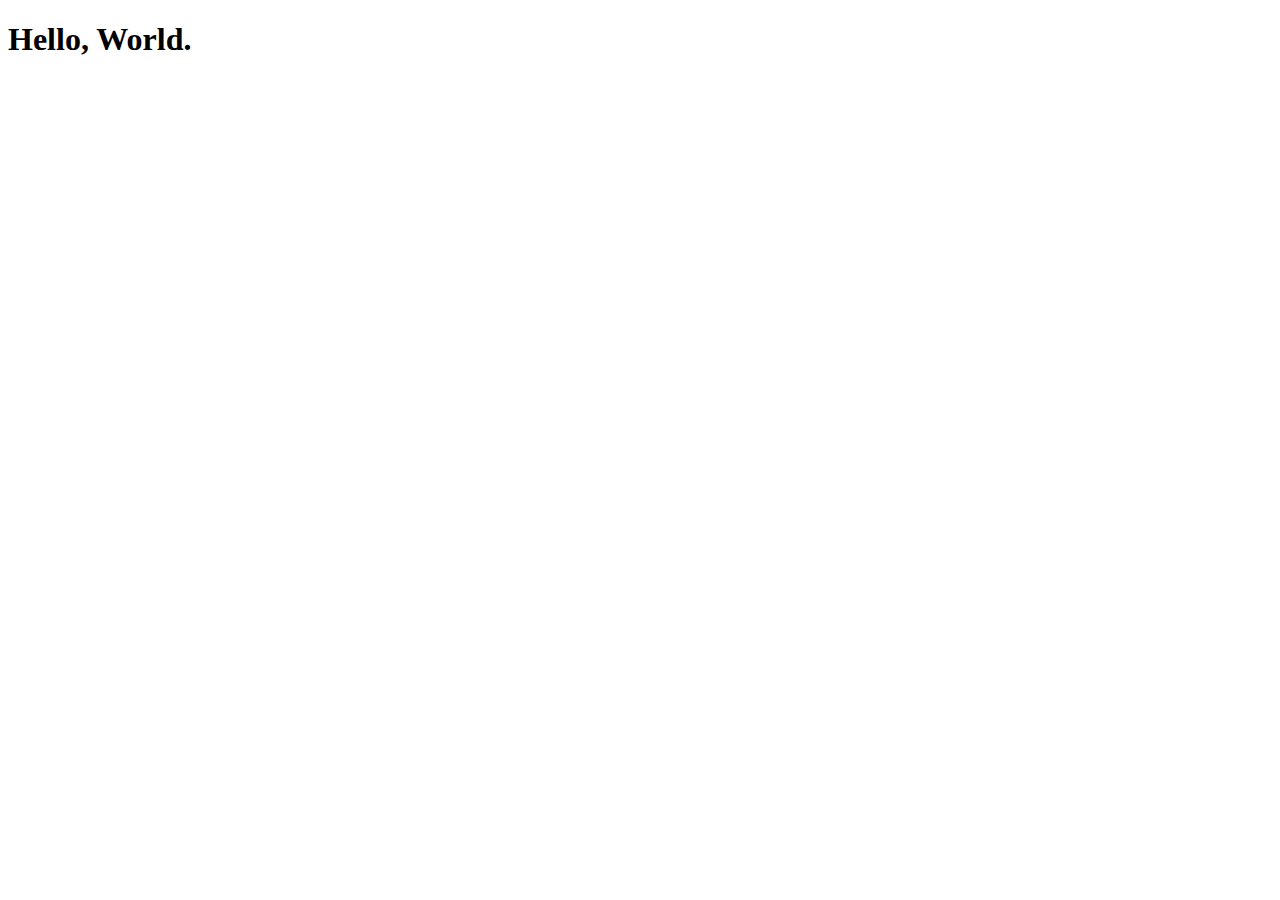
==== index.html @ 615b4fb6 "Initial commit" ====
<!DOCTYPE html>
<html lang="en">
<head>
    <meta charset="UTF-8">
    <meta http-equiv="X-UA-Compatible" content="IE=edge">
    <meta name="viewport" content="width=device-width, initial-scale=1.0">
    <title>Document</title>
</head>
<body>
    <h1>Hello, World.</h1>
</body>
</html>
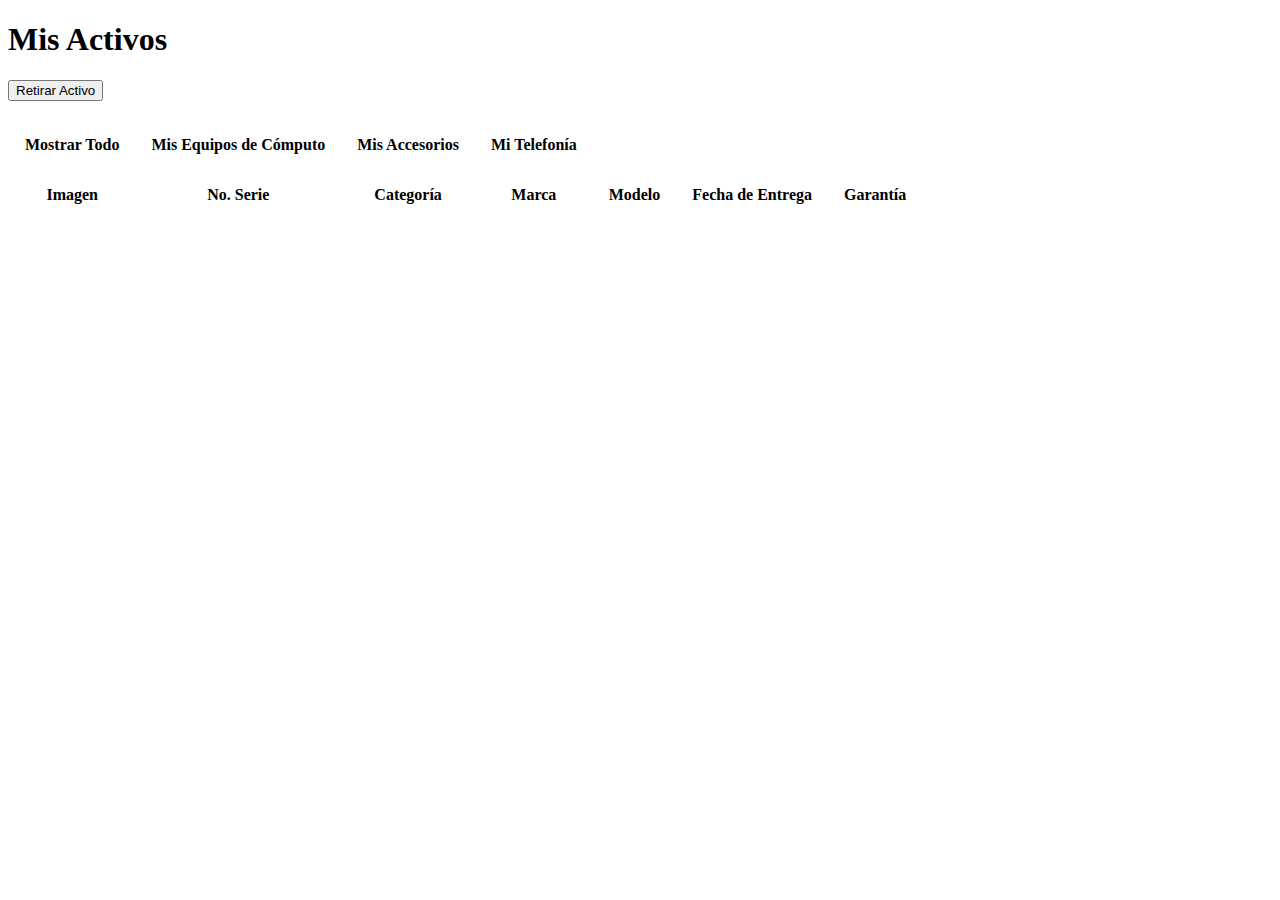
==== commit bd2c137b: "Añadir estructura básica, no-funcional de la interfaz - Título - Botón de retirar activo - Cabeceras" ====
--- a/index.html
+++ b/index.html
@@ -6,7 +6,42 @@
     <meta name="viewport" content="width=device-width, initial-scale=1.0">
     <title>Document</title>
 </head>
+
+<style>
+    th, td
+    {
+        padding: 15px;
+    }
+</style>
+
 <body>
-    <h1>Hello, World.</h1>
+    <h1>Mis Activos</h1>
+
+    <button action="">Retirar Activo</button>
+    <br/>
+    <br/>
+
+    <table>
+        <thead>
+            <tr>
+                <th>Mostrar Todo</th>
+                <th>Mis Equipos de Cómputo</th>
+                <th>Mis Accesorios</th>
+                <th>Mi Telefonía</th>
+            </tr>
+            <tr>
+                <th>Imagen</th>
+                <th>No. Serie</th>
+                <th>Categoría</th>
+                <th>Marca</th>
+                <th>Modelo</th>
+                <th>Fecha de Entrega</th>
+                <th>Garantía</th>
+            </tr>
+        </thead>
+        <tbody>
+
+        </tbody>
+    </table>
 </body>
 </html>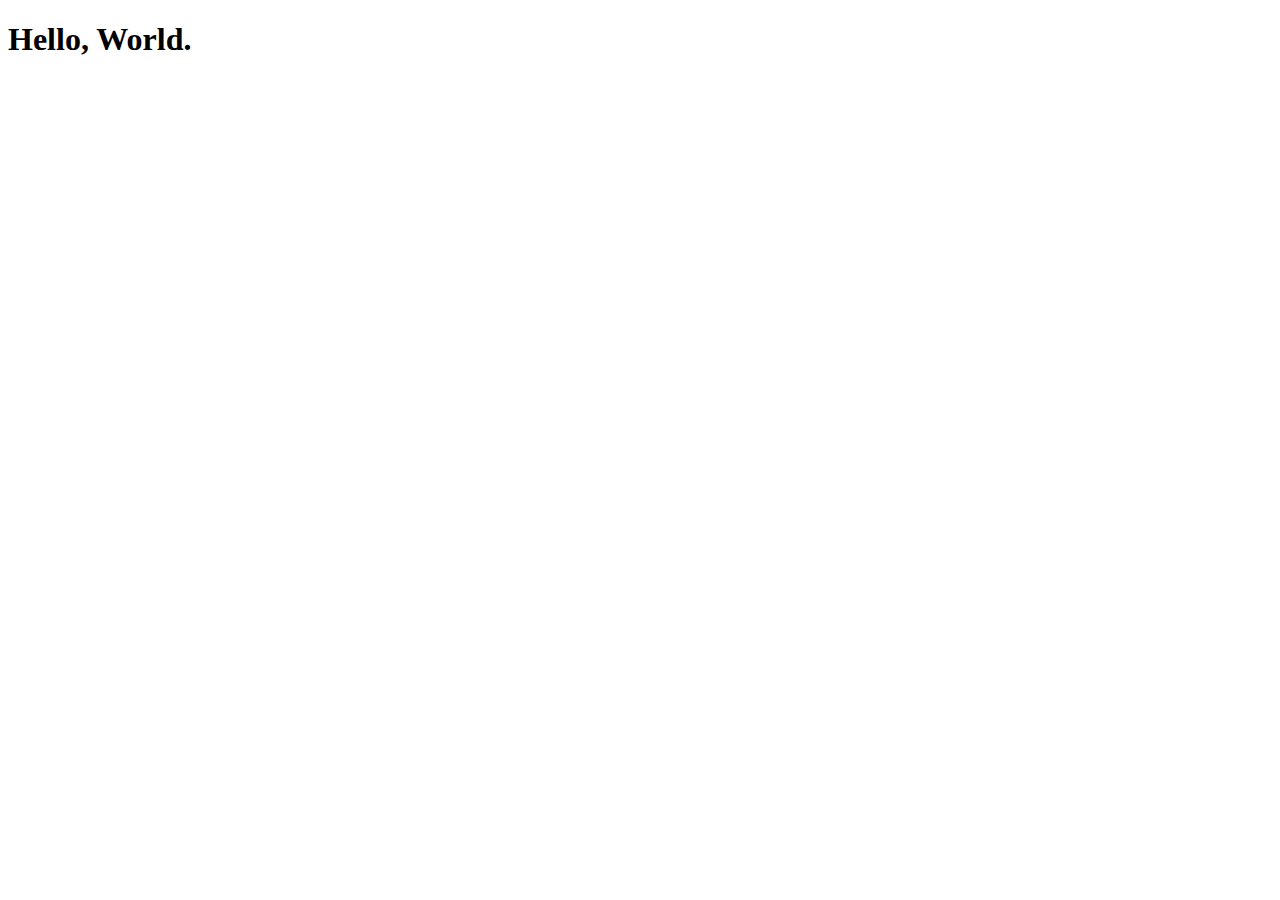
==== commit 2c346827: "Auxiliar commit" ====
--- a/index.html
+++ b/index.html
@@ -1,47 +1,15 @@
 <!DOCTYPE html>
 <html lang="en">
-<head>
-    <meta charset="UTF-8">
-    <meta http-equiv="X-UA-Compatible" content="IE=edge">
-    <meta name="viewport" content="width=device-width, initial-scale=1.0">
-    <title>Document</title>
-</head>
 
-<style>
-    th, td
-    {
-        padding: 15px;
-    }
-</style>
+    <head>
+        <meta charset="UTF-8">
+        <meta http-equiv="X-UA-Compatible" content="IE=edge">
+        <meta name="viewport" content="width=device-width, initial-scale=1.0">
+        <title>Organa</title>
+    </head>
 
-<body>
-    <h1>Mis Activos</h1>
+    <body>
+        <h1>Hello, World.</h1>
+    </body>
 
-    <button action="">Retirar Activo</button>
-    <br/>
-    <br/>
-
-    <table>
-        <thead>
-            <tr>
-                <th>Mostrar Todo</th>
-                <th>Mis Equipos de Cómputo</th>
-                <th>Mis Accesorios</th>
-                <th>Mi Telefonía</th>
-            </tr>
-            <tr>
-                <th>Imagen</th>
-                <th>No. Serie</th>
-                <th>Categoría</th>
-                <th>Marca</th>
-                <th>Modelo</th>
-                <th>Fecha de Entrega</th>
-                <th>Garantía</th>
-            </tr>
-        </thead>
-        <tbody>
-
-        </tbody>
-    </table>
-</body>
 </html>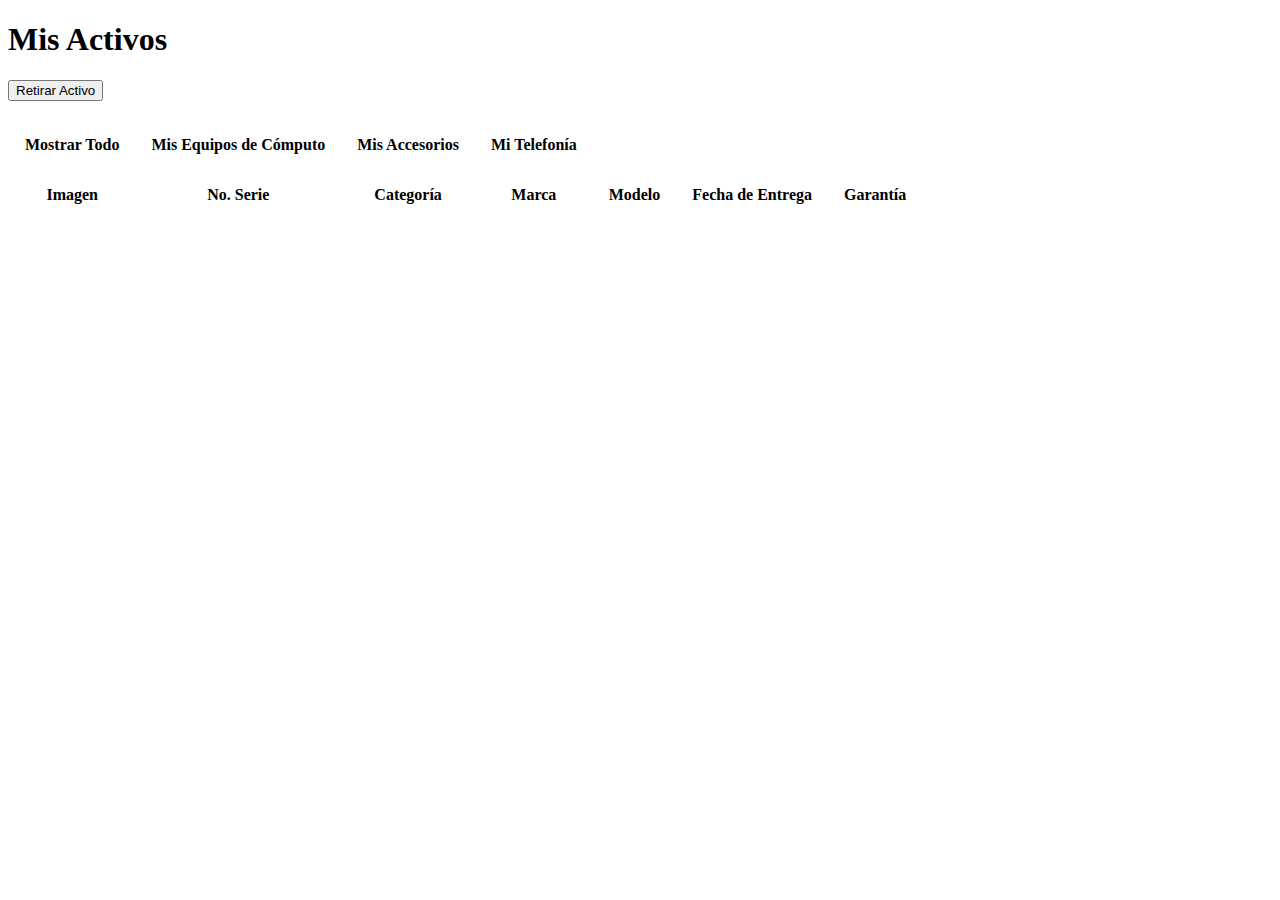
==== commit d8f48f83: "Merge branch 'master' of https://github.com/CrunchyBytes/Proyecto-Organa into Fernando" ====
--- a/index.html
+++ b/index.html
@@ -5,11 +5,45 @@
         <meta charset="UTF-8">
         <meta http-equiv="X-UA-Compatible" content="IE=edge">
         <meta name="viewport" content="width=device-width, initial-scale=1.0">
-        <title>Organa</title>
+        <title>Ornaga</title>
     </head>
 
+    <style>
+        th,
+        td {
+            padding: 15px;
+        }
+    </style>
+
     <body>
-        <h1>Hello, World.</h1>
+        <h1>Mis Activos</h1>
+
+        <button action="">Retirar Activo</button>
+        <br />
+        <br />
+
+        <table>
+            <thead>
+                <tr>
+                    <th>Mostrar Todo</th>
+                    <th>Mis Equipos de Cómputo</th>
+                    <th>Mis Accesorios</th>
+                    <th>Mi Telefonía</th>
+                </tr>
+                <tr>
+                    <th>Imagen</th>
+                    <th>No. Serie</th>
+                    <th>Categoría</th>
+                    <th>Marca</th>
+                    <th>Modelo</th>
+                    <th>Fecha de Entrega</th>
+                    <th>Garantía</th>
+                </tr>
+            </thead>
+            <tbody>
+
+            </tbody>
+        </table>
     </body>
 
 </html>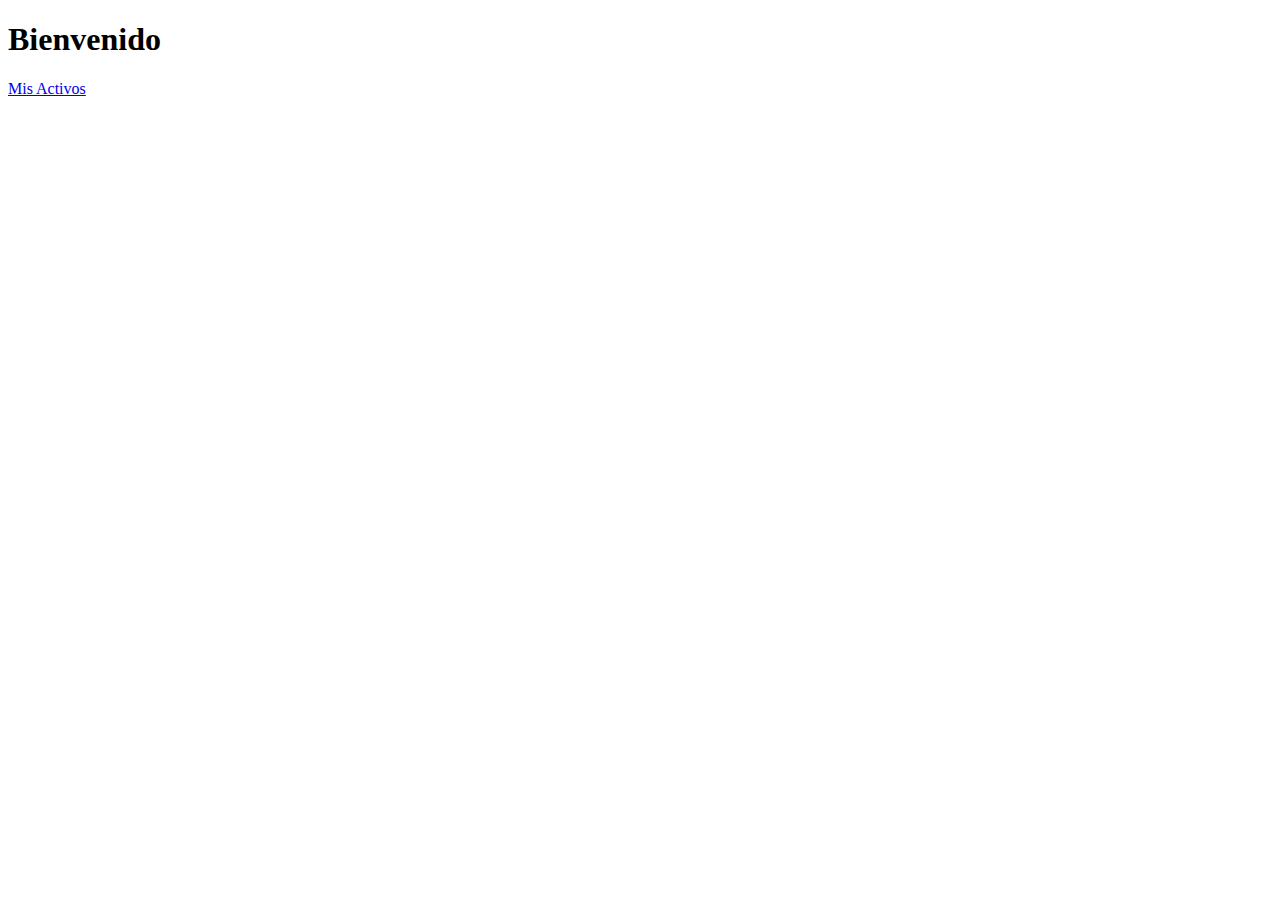
==== commit 06d1f0d6: "Cambio en la estructura de archivos" ====
--- a/index.html
+++ b/index.html
@@ -5,45 +5,12 @@
         <meta charset="UTF-8">
         <meta http-equiv="X-UA-Compatible" content="IE=edge">
         <meta name="viewport" content="width=device-width, initial-scale=1.0">
-        <title>Ornaga</title>
+        <title>Organa</title>
     </head>
 
-    <style>
-        th,
-        td {
-            padding: 15px;
-        }
-    </style>
-
     <body>
-        <h1>Mis Activos</h1>
-
-        <button action="">Retirar Activo</button>
-        <br />
-        <br />
-
-        <table>
-            <thead>
-                <tr>
-                    <th>Mostrar Todo</th>
-                    <th>Mis Equipos de Cómputo</th>
-                    <th>Mis Accesorios</th>
-                    <th>Mi Telefonía</th>
-                </tr>
-                <tr>
-                    <th>Imagen</th>
-                    <th>No. Serie</th>
-                    <th>Categoría</th>
-                    <th>Marca</th>
-                    <th>Modelo</th>
-                    <th>Fecha de Entrega</th>
-                    <th>Garantía</th>
-                </tr>
-            </thead>
-            <tbody>
-
-            </tbody>
-        </table>
+        <h1>Bienvenido</h1>
+        <a href="misactivos.html">Mis Activos</a>
     </body>
 
 </html>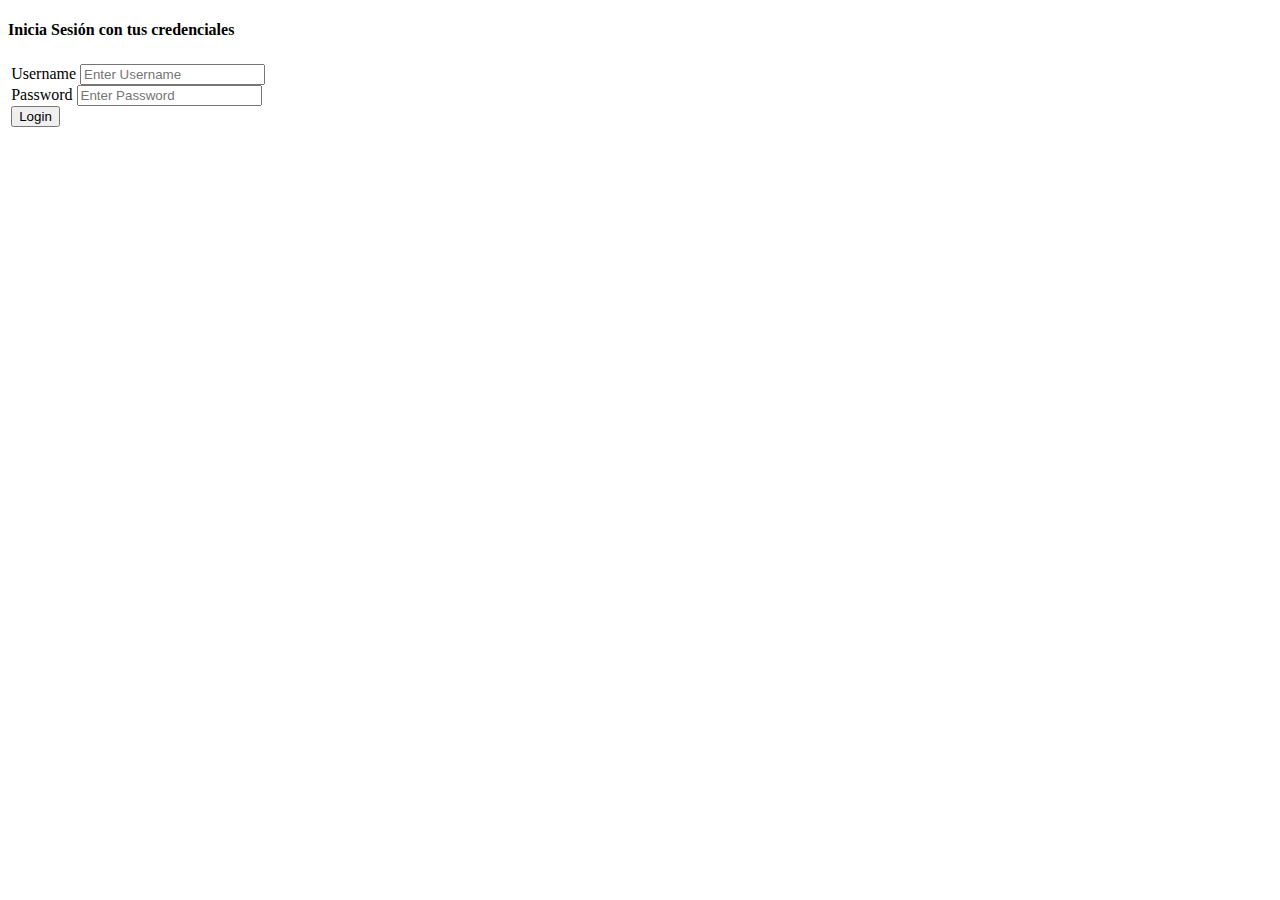
==== commit 41f860b7: "Pagina login creada" ====
--- a/index.html
+++ b/index.html
@@ -1,16 +1,30 @@
 <!DOCTYPE html>
 <html lang="en">
+    <!-- Login -->
 
     <head>
         <meta charset="UTF-8">
         <meta http-equiv="X-UA-Compatible" content="IE=edge">
         <meta name="viewport" content="width=device-width, initial-scale=1.0">
+        <link rel="stylesheet" href="style.css">
         <title>Organa</title>
     </head>
 
     <body>
-        <h1>Bienvenido</h1>
-        <a href="misactivos.html">Mis Activos</a>
+        <h4>Inicia Sesión con tus credenciales</h4>
+
+        <div class="user-login">
+            <form action="home.html">
+                <label for="uname">Username</label>
+                <input type="text" placeholder="Enter Username" name="uname" required>
+                <br>
+                <label for="psw">Password</label>
+                <input type="password" placeholder="Enter Password" name="psw" required>
+                <br>
+
+                <button type="submit">Login</button>
+            </form>
+        </div>
     </body>
 
 </html>--- a/style.css
+++ b/style.css
@@ -0,0 +1,18 @@
+th,
+td {
+    padding: 15px;
+    border-style: solid;
+    border-color: black;
+    margin: 0;
+}
+
+.activos-btn {
+    border-radius: 5px;
+    padding: 0.4rem;
+}
+
+.user-login {
+    /* border-style: dashed;
+    border-width: 0.1rem; */
+    padding: 0.2rem;
+}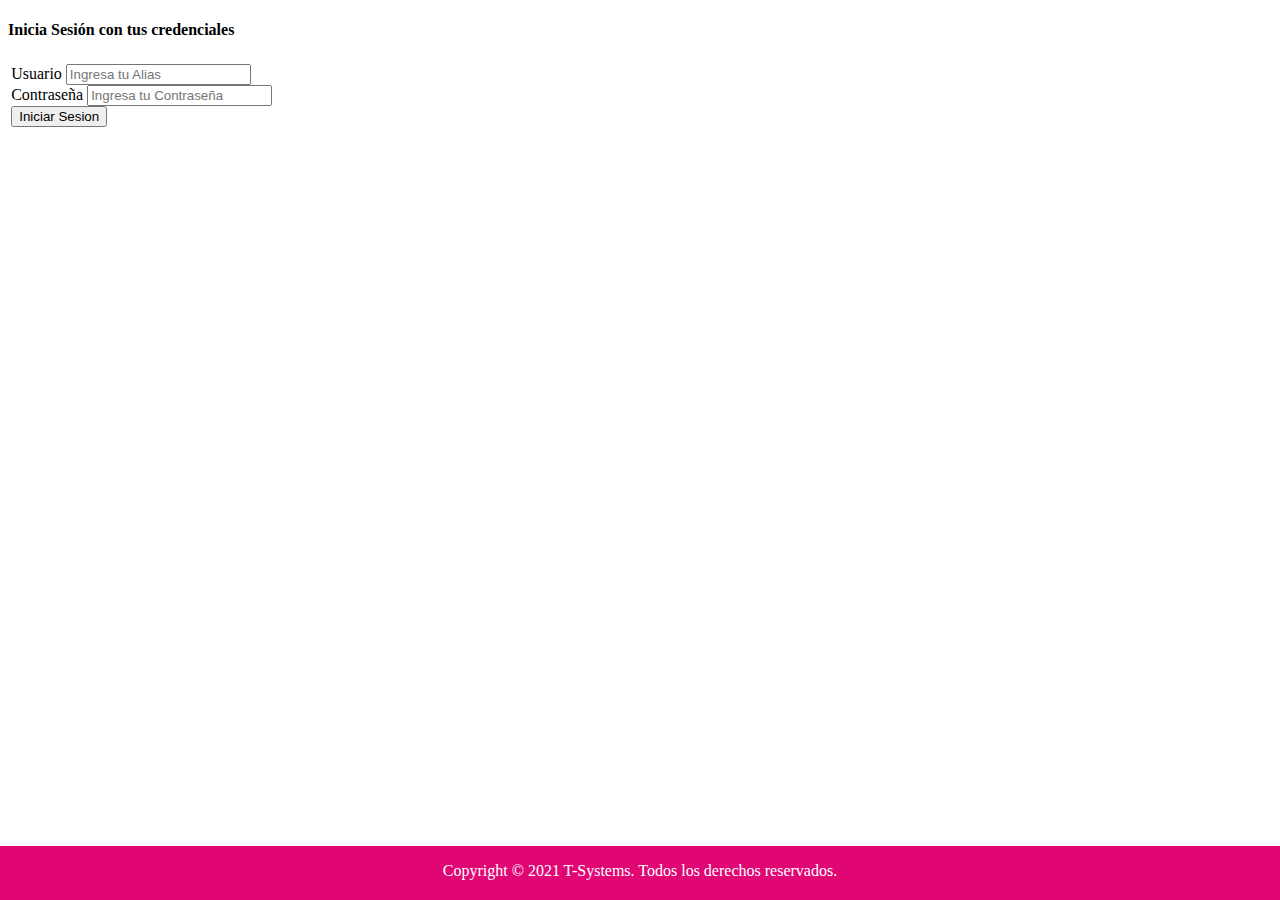
==== commit 66c8b632: "Adición de botones y footer" ====
--- a/index.html
+++ b/index.html
@@ -15,16 +15,20 @@
 
         <div class="user-login">
             <form action="home.html">
-                <label for="uname">Username</label>
-                <input type="text" placeholder="Enter Username" name="uname" required>
+                <label for="uname">Usuario</label>
+                <input type="text" placeholder="Ingresa tu Alias" name="uname" required>
                 <br>
-                <label for="psw">Password</label>
-                <input type="password" placeholder="Enter Password" name="psw" required>
+                <label for="psw">Contraseña</label>
+                <input type="password" placeholder="Ingresa tu Contraseña" name="psw" required>
                 <br>
 
-                <button type="submit">Login</button>
+                <button type="submit">Iniciar Sesion</button>
             </form>
         </div>
     </body>
 
+    <div class="footer">
+        <p>Copyright © 2021 T-Systems. Todos los derechos reservados.</p>
+    </div>
+
 </html>--- a/style.css
+++ b/style.css
@@ -1,18 +1,60 @@
+table,
 th,
 td {
     padding: 15px;
-    border-style: solid;
-    border-color: black;
+    border: 1px solid black;
+    border-spacing: 0;
     margin: 0;
-}
-
-.activos-btn {
-    border-radius: 5px;
-    padding: 0.4rem;
+    text-align: center;
 }
 
 .user-login {
     /* border-style: dashed;
     border-width: 0.1rem; */
     padding: 0.2rem;
+}
+
+.tablinks {
+    padding: .5rem;
+}
+
+.exp-table {
+    display: flex;
+    flex-direction: row;
+    border: 1px solid black;
+    margin: 0;
+    width: 50%;
+}
+
+.exp-table button {
+    font-size: 1rem;
+    border: none;
+    outline: none;
+    background-color: white;
+    margin: 0;
+}
+
+.exp-table button:hover {
+    background-color: #e00775;
+}
+
+.table {
+    padding: 0;
+}
+
+/* Footer */
+.footer {
+    position: fixed;
+    left: 0;
+    bottom: 0;
+    width: 100%;
+    height: 6%;
+    background-color: #e00775;
+    color: white;
+    text-align: center;
+}
+
+#table1 {
+    padding: 0;
+    width: 50%;
 }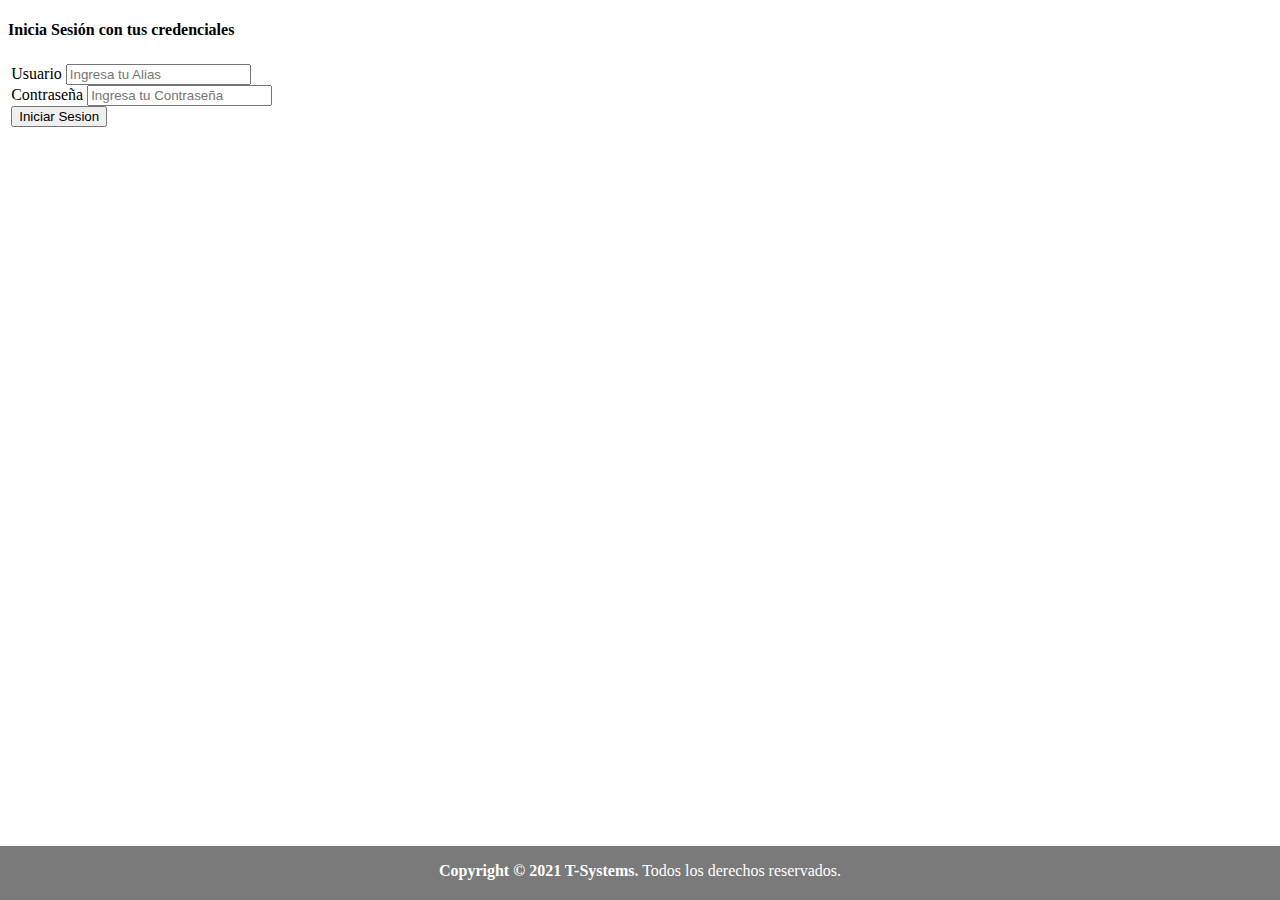
==== commit 464f71aa: "Footer actualizado" ====
--- a/index.html
+++ b/index.html
@@ -28,7 +28,8 @@
     </body>
 
     <div class="footer">
-        <p>Copyright © 2021 T-Systems. Todos los derechos reservados.</p>
+        <p><strong>Copyright &copy; 2021 <a href="https://www.t-systems.com/mx/es"
+                    target="_blank">T-Systems</a>.</strong> Todos los derechos reservados.</p>
     </div>
 
 </html>--- a/style.css
+++ b/style.css
@@ -23,7 +23,7 @@
     flex-direction: row;
     border: 1px solid black;
     margin: 0;
-    width: 50%;
+    width: fit-content;
 }
 
 .exp-table button {
@@ -49,9 +49,19 @@
     bottom: 0;
     width: 100%;
     height: 6%;
-    background-color: #e00775;
+    background-color: #7a7a7a;
     color: white;
     text-align: center;
+}
+
+.footer a {
+    text-decoration: none;
+    color: #FFFFFF;
+}
+
+.footer a:hover {
+    text-decoration: none;
+    color: #e00775;
 }
 
 #table1 {
